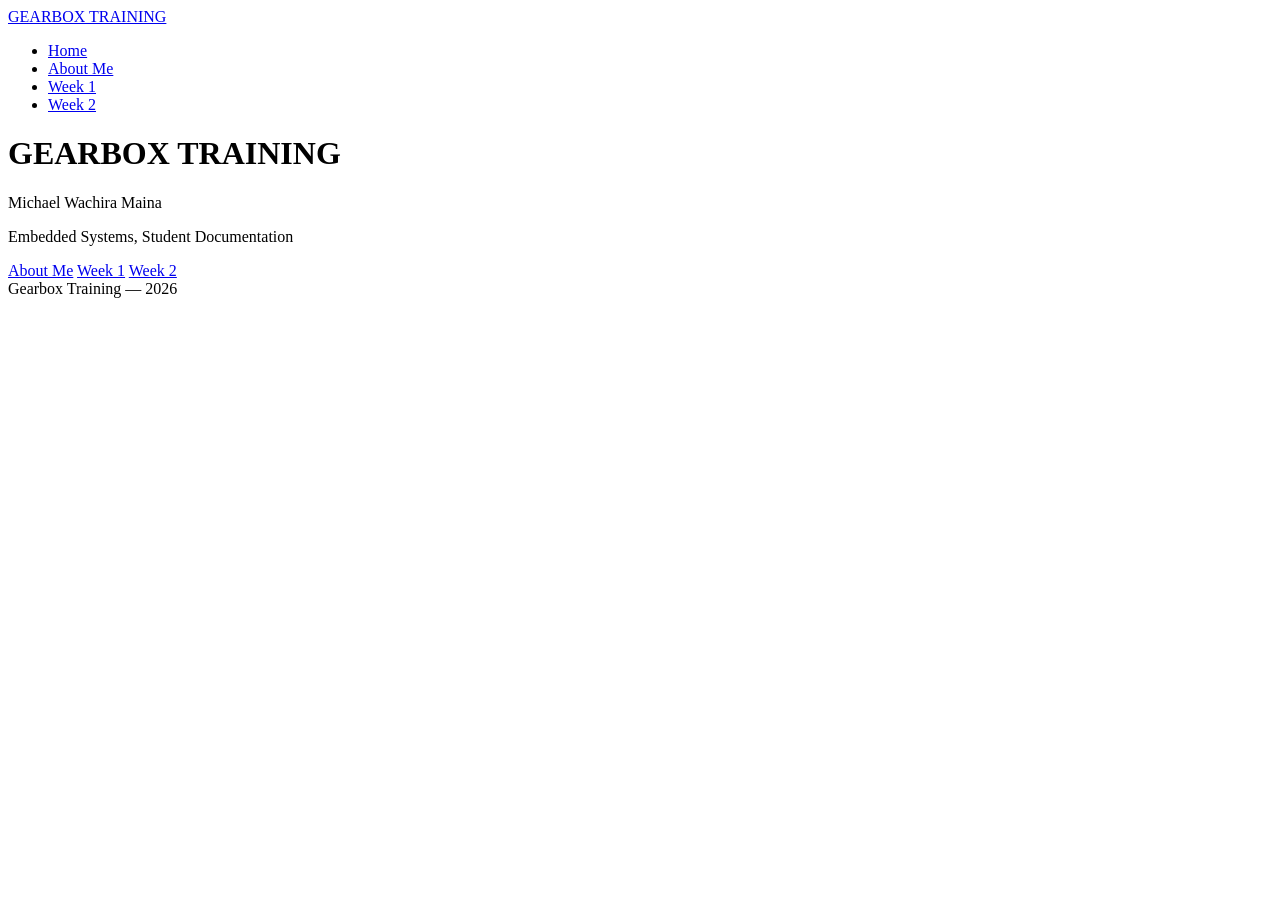
==== index.html @ 9c64ea71 "Initial commit: Add all project files" ====
<!DOCTYPE html>
<html lang="en">
<head>
    <meta charset="UTF-8">
    <meta name="viewport" content="width=device-width, initial-scale=1.0">
    <title>GEARBOX TRAINING</title>
    <link href="maina.css" rel="stylesheet">
</head>
<body>

    <nav>
        <div class="nav-inner">
            <a href="index.html" class="nav-logo">GEARBOX TRAINING</a>
            <ul class="nav-links">
                <li><a href="index.html" class="active">Home</a></li>
                <li><a href="about.html">About Me</a></li>
                <li><a href="Week1.html">Week 1</a></li>
                <li><a href="Week2.html">Week 2</a></li>
            </ul>
        </div>
    </nav>

    <div class="container">
        <div class="hero">
            <h1>GEARBOX TRAINING</h1>
            <p>Michael Wachira Maina </p>
            <p> 
                Embedded Systems, Student Documentation
            </p>
            <div class="hero-links">
                <a href="about.html">About Me</a>
                <a href="Week1.html">Week 1</a>
                <a href="Week2.html">Week 2</a>
            </div>
        </div>
    </div>

    <footer>
        Gearbox Training &mdash; 2026
    </footer>

</body>
</html>
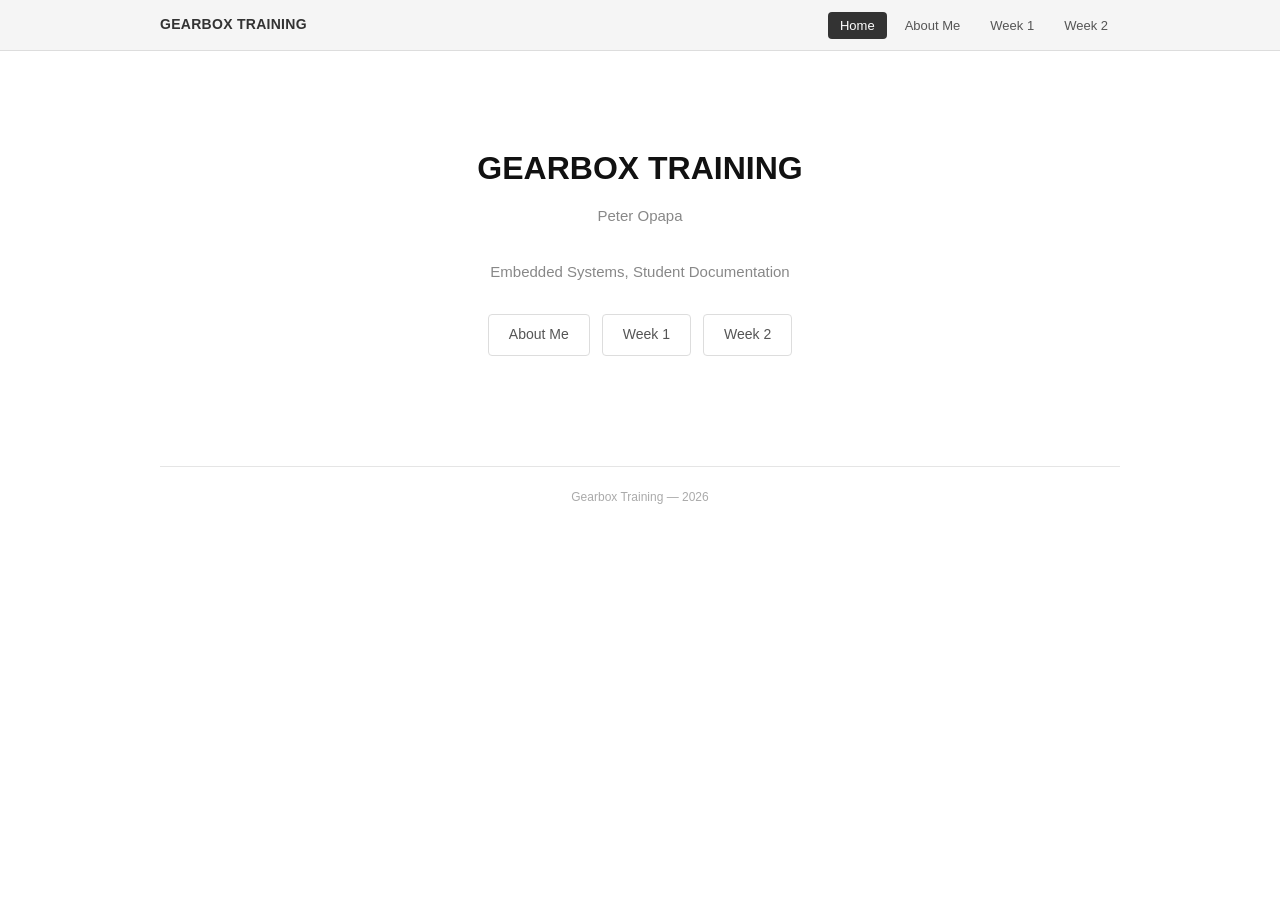
==== commit 9a161380: "Update CSS link and author name in HTML files" ====
--- a/index.html
+++ b/index.html
@@ -4,7 +4,7 @@
     <meta charset="UTF-8">
     <meta name="viewport" content="width=device-width, initial-scale=1.0">
     <title>GEARBOX TRAINING</title>
-    <link href="maina.css" rel="stylesheet">
+    <link href="opapa.css" rel="stylesheet">
 </head>
 <body>
 
@@ -23,7 +23,7 @@
     <div class="container">
         <div class="hero">
             <h1>GEARBOX TRAINING</h1>
-            <p>Michael Wachira Maina </p>
+            <p>Peter Opapa </p>
             <p> 
                 Embedded Systems, Student Documentation
             </p>
--- a/opapa.css
+++ b/opapa.css
@@ -0,0 +1,375 @@
+/* ── CBA / Fab Academy style — clean, light, documentation-first ── */
+
+* {
+    margin: 0;
+    padding: 0;
+    box-sizing: border-box;
+}
+
+body {
+    background: #ffffff;
+    color: #333;
+    font-family: 'Helvetica Neue', Helvetica, Arial, sans-serif;
+    font-size: 15px;
+    line-height: 1.7;
+}
+
+a {
+    color: #1a0dab;
+    text-decoration: none;
+}
+
+a:hover {
+    text-decoration: underline;
+}
+
+/* ── Top bar ── */
+nav {
+    background: #f5f5f5;
+    border-bottom: 1px solid #ddd;
+    padding: 0 20px;
+}
+
+.nav-inner {
+    max-width: 960px;
+    margin: 0 auto;
+    display: flex;
+    align-items: center;
+    justify-content: space-between;
+    height: 50px;
+}
+
+.nav-logo {
+    font-size: 14px;
+    font-weight: bold;
+    color: #333;
+    text-decoration: none;
+    letter-spacing: 0.02em;
+}
+
+.nav-logo:hover {
+    text-decoration: none;
+}
+
+.nav-links {
+    list-style: none;
+    display: flex;
+    gap: 6px;
+}
+
+.nav-links a {
+    font-size: 13px;
+    color: #555;
+    padding: 6px 12px;
+    border-radius: 4px;
+}
+
+.nav-links a:hover {
+    background: #e8e8e8;
+    text-decoration: none;
+    color: #333;
+}
+
+.nav-links a.active {
+    background: #333;
+    color: #fff;
+}
+
+/* ── Page layout: sidebar + content ── */
+.page-layout {
+    max-width: 960px;
+    margin: 0 auto;
+    padding: 30px 20px;
+    display: grid;
+    grid-template-columns: 200px 1fr;
+    gap: 40px;
+}
+
+/* ── Sidebar ── */
+.sidebar {
+    border-right: 1px solid #e5e5e5;
+    padding-right: 20px;
+}
+
+.sidebar h3 {
+    font-size: 12px;
+    text-transform: uppercase;
+    letter-spacing: 0.08em;
+    color: #999;
+    margin-bottom: 10px;
+}
+
+.sidebar ul {
+    list-style: none;
+    margin-bottom: 24px;
+}
+
+.sidebar ul li a {
+    display: block;
+    font-size: 14px;
+    color: #555;
+    padding: 4px 0;
+    border-left: 2px solid transparent;
+    padding-left: 10px;
+}
+
+.sidebar ul li a:hover {
+    color: #000;
+    text-decoration: none;
+    border-left-color: #ccc;
+}
+
+.sidebar ul li a.active {
+    color: #000;
+    font-weight: 600;
+    border-left-color: #333;
+}
+
+/* ── Main content area ── */
+.content {
+    min-width: 0;
+}
+
+.content h1 {
+    font-size: 28px;
+    font-weight: 700;
+    margin-bottom: 6px;
+    color: #111;
+}
+
+.content h2 {
+    font-size: 20px;
+    font-weight: 600;
+    margin-top: 30px;
+    margin-bottom: 10px;
+    padding-bottom: 6px;
+    border-bottom: 1px solid #eee;
+    color: #222;
+}
+
+.content h3 {
+    font-size: 16px;
+    font-weight: 600;
+    margin-top: 20px;
+    margin-bottom: 8px;
+    color: #333;
+}
+
+.subtitle {
+    font-size: 14px;
+    color: #888;
+    margin-bottom: 24px;
+}
+
+.content p {
+    margin-bottom: 14px;
+}
+
+.content img {
+    max-width: 100%;
+    border: 1px solid #e5e5e5;
+    border-radius: 4px;
+    margin: 10px 0;
+}
+
+/* ── Profile section (about page) ── */
+.profile {
+    display: flex;
+    gap: 24px;
+    align-items: flex-start;
+    margin-bottom: 24px;
+    padding-bottom: 24px;
+    border-bottom: 1px solid #eee;
+}
+
+.avatar {
+    width: 120px;
+    height: 120px;
+    border-radius: 50%;
+    background: #f0f0f0;
+    border: 1px solid #ddd;
+    flex-shrink: 0;
+    overflow: hidden;
+}
+
+.avatar img {
+    width: 100%;
+    height: 100%;
+    object-fit: cover;
+    object-position: center top;
+    display: block;
+    border: none;
+    margin: 0;
+    border-radius: 0;
+}
+
+.profile-info h2 {
+    font-size: 22px;
+    font-weight: 700;
+    margin: 0 0 4px 0;
+    padding: 0;
+    border: none;
+    color: #111;
+}
+
+.profile-info .role {
+    font-size: 13px;
+    color: #888;
+    margin-bottom: 10px;
+}
+
+.profile-info .links {
+    font-size: 13px;
+}
+
+.profile-info .links a {
+    margin-right: 14px;
+}
+
+/* ── Tags ── */
+.tags {
+    display: flex;
+    flex-wrap: wrap;
+    gap: 6px;
+    margin-top: 8px;
+}
+
+.tag {
+    font-size: 12px;
+    padding: 3px 10px;
+    background: #f0f0f0;
+    color: #555;
+    border-radius: 3px;
+    border: 1px solid #e0e0e0;
+}
+
+/* ── Simple container (no sidebar) ── */
+.container {
+    max-width: 960px;
+    margin: 0 auto;
+    padding: 30px 20px;
+}
+
+/* ── Hero (home page) ── */
+.hero {
+    text-align: center;
+    padding: 60px 0 40px;
+}
+
+.hero h1 {
+    font-size: 32px;
+    font-weight: 700;
+    margin-bottom: 8px;
+    color: #111;
+}
+
+.hero p {
+    font-size: 15px;
+    color: #888;
+    margin-bottom: 30px;
+}
+
+.hero-image {
+    width: 200px;
+    height: 200px;
+    object-fit: cover;
+    border: 1px solid #ddd;
+    border-radius: 4px;
+    margin-bottom: 30px;
+}
+
+.hero-links {
+    display: flex;
+    gap: 12px;
+    justify-content: center;
+}
+
+.hero-links a {
+    font-size: 14px;
+    color: #555;
+    padding: 8px 20px;
+    border: 1px solid #ddd;
+    border-radius: 4px;
+}
+
+.hero-links a:hover {
+    background: #f5f5f5;
+    text-decoration: none;
+    border-color: #bbb;
+}
+
+/* ── Code blocks ── */
+pre {
+    background: #f6f8fa;
+    border: 1px solid #e1e4e8;
+    border-radius: 4px;
+    padding: 16px;
+    overflow-x: auto;
+    margin: 10px 0 14px;
+}
+
+code {
+    font-family: 'SFMono-Regular', Consolas, 'Liberation Mono', Menlo, monospace;
+    font-size: 13px;
+}
+
+p code {
+    background: #f0f0f0;
+    padding: 2px 6px;
+    border-radius: 3px;
+    font-size: 13px;
+}
+
+/* ── Tables ── */
+table {
+    width: 100%;
+    border-collapse: collapse;
+    margin: 10px 0 14px;
+    font-size: 14px;
+}
+
+th, td {
+    text-align: left;
+    padding: 8px 12px;
+    border: 1px solid #e5e5e5;
+}
+
+th {
+    background: #f5f5f5;
+    font-weight: 600;
+    color: #333;
+}
+
+/* ── Footer ── */
+footer {
+    max-width: 960px;
+    margin: 40px auto 0;
+    padding: 20px;
+    border-top: 1px solid #e5e5e5;
+    text-align: center;
+    font-size: 12px;
+    color: #aaa;
+}
+
+/* ── Responsive ── */
+@media (max-width: 700px) {
+    .page-layout {
+        grid-template-columns: 1fr;
+    }
+
+    .sidebar {
+        border-right: none;
+        border-bottom: 1px solid #e5e5e5;
+        padding-right: 0;
+        padding-bottom: 16px;
+        margin-bottom: 16px;
+    }
+
+    .hero h1 {
+        font-size: 24px;
+    }
+
+    .profile {
+        flex-direction: column;
+    }
+}
